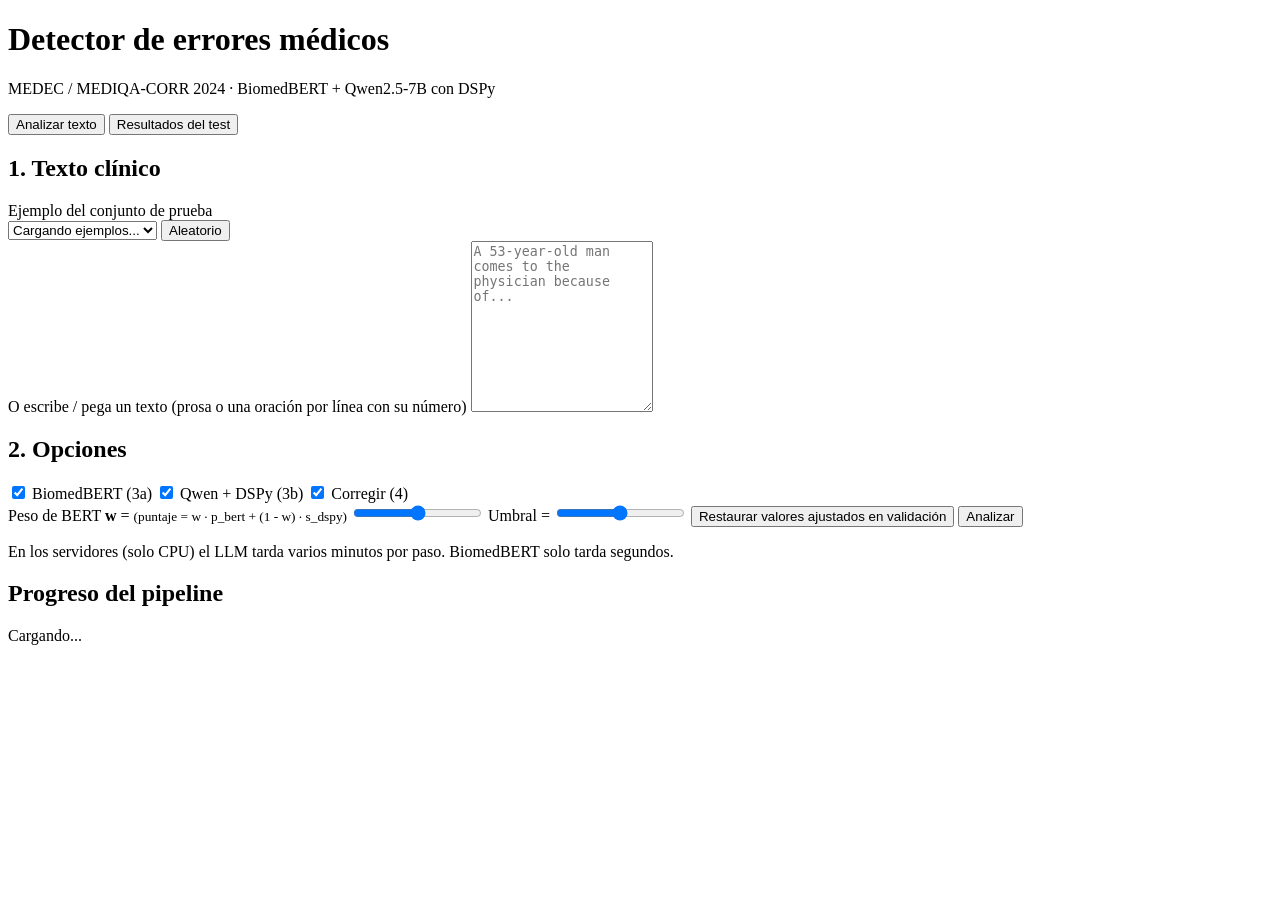
==== talleres/taller_8/src/medec/serving/static/index.html @ d7c23a7a "Taller 8" ====
<!doctype html>
<html lang="es">
<head>
  <meta charset="utf-8">
  <meta name="viewport" content="width=device-width, initial-scale=1">
  <title>Detector de errores médicos</title>
  <link rel="stylesheet" href="/static/styles.css">
</head>
<body>
  <header class="topbar">
    <div>
      <h1>Detector de errores médicos</h1>
      <p class="subtitle">MEDEC / MEDIQA-CORR 2024 · BiomedBERT + Qwen2.5-7B con DSPy</p>
    </div>
    <div id="status" class="status" aria-live="polite"></div>
  </header>

  <nav class="tabs" role="tablist">
    <button class="tab active" data-tab="analyze" role="tab">Analizar texto</button>
    <button class="tab" data-tab="metrics" role="tab">Resultados del test</button>
  </nav>

  <main>
    <section id="tab-analyze" class="tab-panel">
      <div class="layout">
        <div class="card input-card">
          <h2>1. Texto clínico</h2>
          <label for="example">Ejemplo del conjunto de prueba</label>
          <div class="row">
            <select id="example"><option value="">Cargando ejemplos...</option></select>
            <button id="random" class="secondary" type="button">Aleatorio</button>
          </div>
          <label for="text">O escribe / pega un texto (prosa o una oración por línea con su número)</label>
          <textarea id="text" rows="11" placeholder="A 53-year-old man comes to the physician because of..."></textarea>

          <h2>2. Opciones</h2>
          <div class="options">
            <label class="check"><input type="checkbox" id="use_bert" checked> BiomedBERT (3a)</label>
            <label class="check"><input type="checkbox" id="use_dspy" checked> Qwen + DSPy (3b)</label>
            <label class="check"><input type="checkbox" id="correct" checked> Corregir (4)</label>
          </div>
          <label for="weight">Peso de BERT <b>w</b> = <span id="weight-value"></span>
            <small>(puntaje = w · p_bert + (1 - w) · s_dspy)</small></label>
          <input type="range" id="weight" min="0" max="1" step="0.05">
          <label for="threshold">Umbral = <span id="threshold-value"></span></label>
          <input type="range" id="threshold" min="0.05" max="0.95" step="0.025">
          <button id="reset" class="link" type="button">Restaurar valores ajustados en validación</button>
          <button id="run" class="primary" type="button">Analizar</button>
          <p class="hint">En los servidores (solo CPU) el LLM tarda varios minutos por paso. BiomedBERT solo tarda segundos.</p>
        </div>

        <div class="results">
          <div class="card">
            <h2>Progreso del pipeline</h2>
            <ol id="steps" class="steps"></ol>
            <p id="job-info" class="hint"></p>
          </div>
          <div id="result" class="card hidden"></div>
        </div>
      </div>
    </section>

    <section id="tab-metrics" class="tab-panel hidden">
      <div id="metrics" class="card"><p>Cargando...</p></div>
    </section>
  </main>

  <script src="/static/app.js"></script>
</body>
</html>
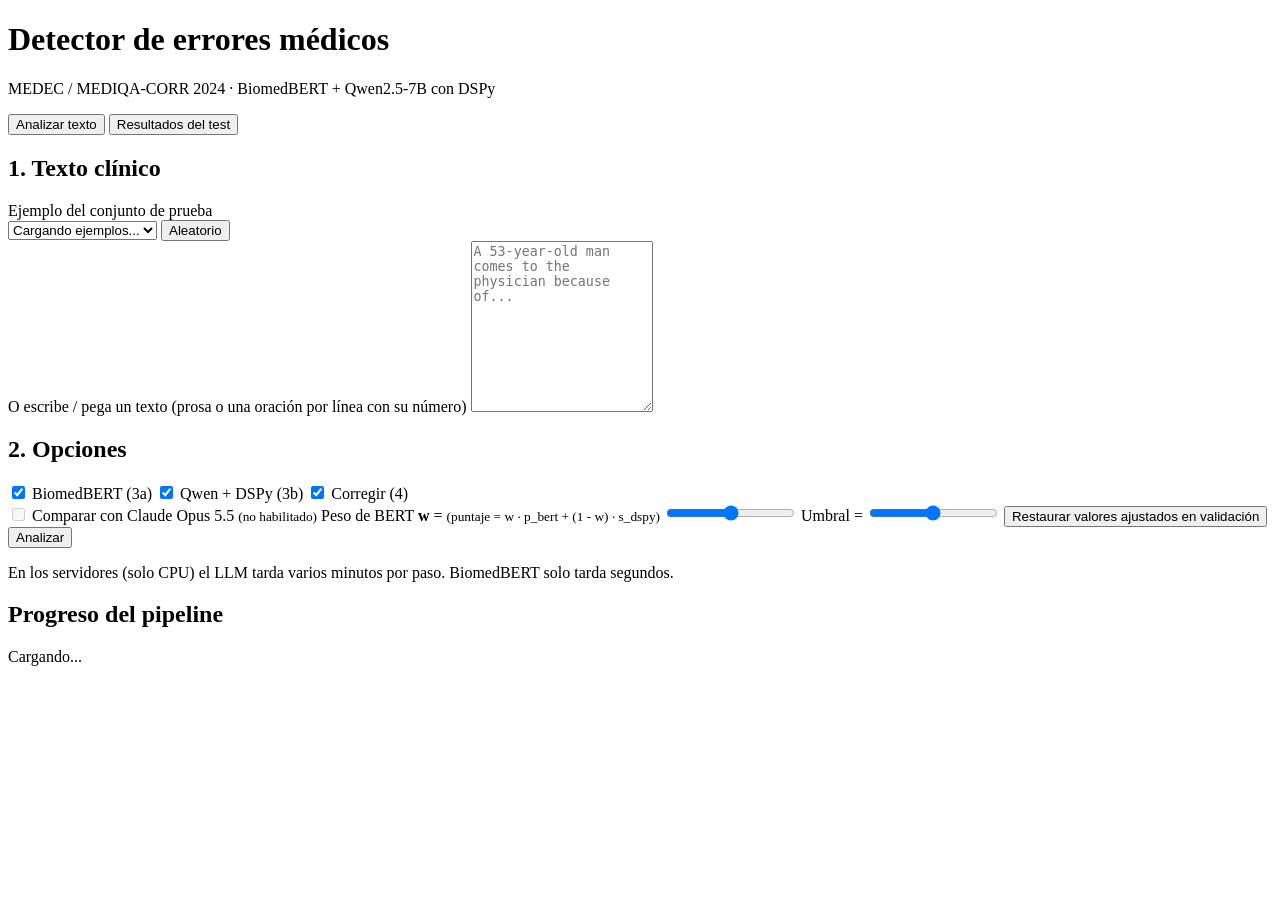
==== commit 50da053f: "use claude for ui" ====
--- a/talleres/taller_8/src/medec/serving/static/index.html
+++ b/talleres/taller_8/src/medec/serving/static/index.html
@@ -39,6 +39,8 @@
             <label class="check"><input type="checkbox" id="use_dspy" checked> Qwen + DSPy (3b)</label>
             <label class="check"><input type="checkbox" id="correct" checked> Corregir (4)</label>
           </div>
+          <label class="check claude-opt"><input type="checkbox" id="use_claude" disabled>
+            Comparar con Claude Opus 5.5 <small id="claude-note">(no habilitado)</small></label>
           <label for="weight">Peso de BERT <b>w</b> = <span id="weight-value"></span>
             <small>(puntaje = w · p_bert + (1 - w) · s_dspy)</small></label>
           <input type="range" id="weight" min="0" max="1" step="0.05">
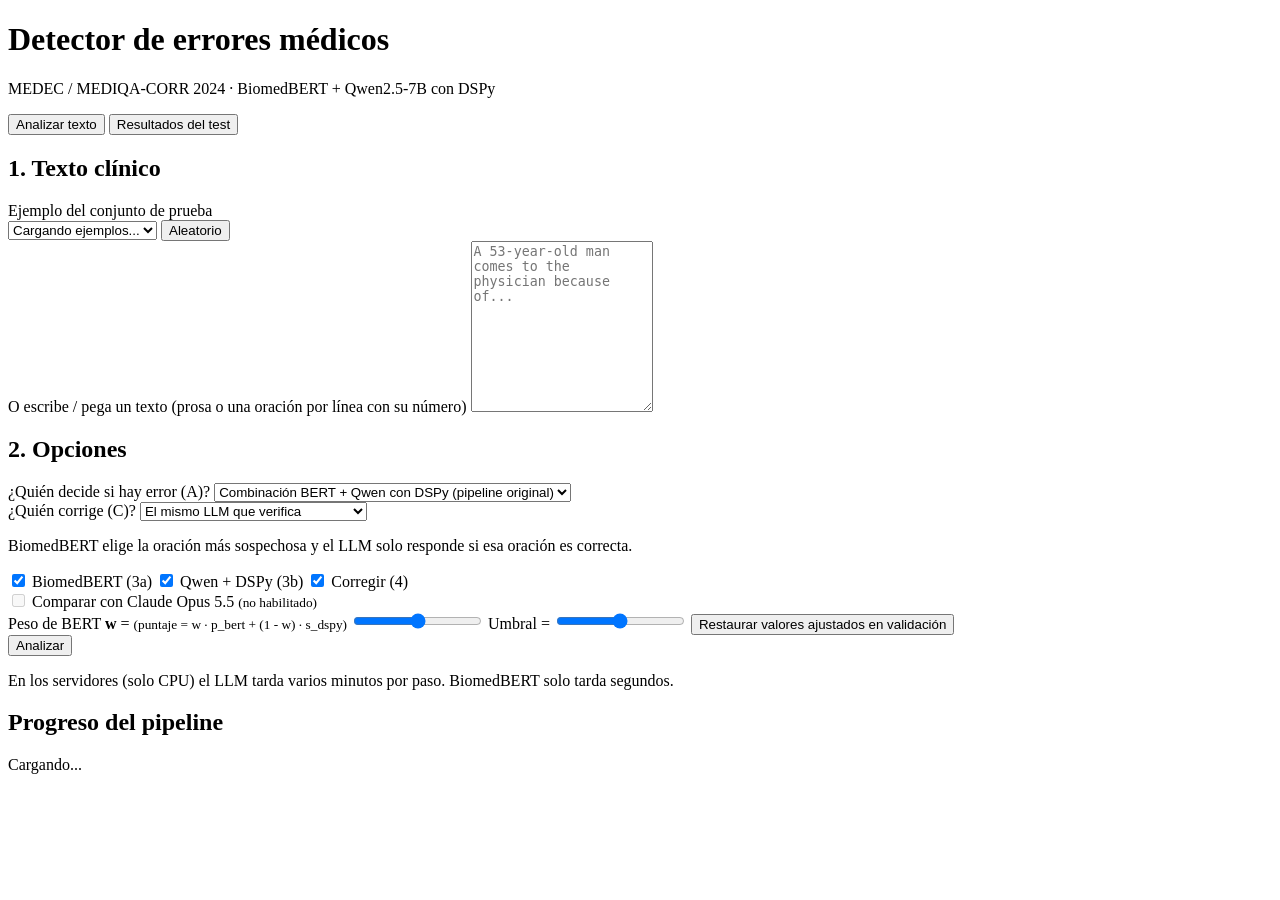
==== commit d1d0271f: "Taller 8: verificador con Claude Haiku y diagnóstico de la subtarea A - Pipeline final: BiomedBERT e" ====
--- a/talleres/taller_8/src/medec/serving/static/index.html
+++ b/talleres/taller_8/src/medec/serving/static/index.html
@@ -34,6 +34,16 @@
           <textarea id="text" rows="11" placeholder="A 53-year-old man comes to the physician because of..."></textarea>
 
           <h2>2. Opciones</h2>
+          <label for="verifier">¿Quién decide si hay error (A)?</label>
+          <select id="verifier"><option value="none">Combinación BERT + Qwen con DSPy (pipeline original)</option></select>
+          <div id="verifier-opts" class="hidden">
+            <label for="corrector">¿Quién corrige (C)?</label>
+            <select id="corrector">
+              <option value="verifier">El mismo LLM que verifica</option>
+              <option value="qwen">Qwen local con ejemplos similares</option>
+            </select>
+            <p class="hint">BiomedBERT elige la oración más sospechosa y el LLM solo responde si esa oración es correcta.</p>
+          </div>
           <div class="options">
             <label class="check"><input type="checkbox" id="use_bert" checked> BiomedBERT (3a)</label>
             <label class="check"><input type="checkbox" id="use_dspy" checked> Qwen + DSPy (3b)</label>
@@ -41,12 +51,14 @@
           </div>
           <label class="check claude-opt"><input type="checkbox" id="use_claude" disabled>
             Comparar con Claude Opus 5.5 <small id="claude-note">(no habilitado)</small></label>
+          <div id="combine-opts">
           <label for="weight">Peso de BERT <b>w</b> = <span id="weight-value"></span>
             <small>(puntaje = w · p_bert + (1 - w) · s_dspy)</small></label>
           <input type="range" id="weight" min="0" max="1" step="0.05">
           <label for="threshold">Umbral = <span id="threshold-value"></span></label>
           <input type="range" id="threshold" min="0.05" max="0.95" step="0.025">
           <button id="reset" class="link" type="button">Restaurar valores ajustados en validación</button>
+          </div>
           <button id="run" class="primary" type="button">Analizar</button>
           <p class="hint">En los servidores (solo CPU) el LLM tarda varios minutos por paso. BiomedBERT solo tarda segundos.</p>
         </div>
